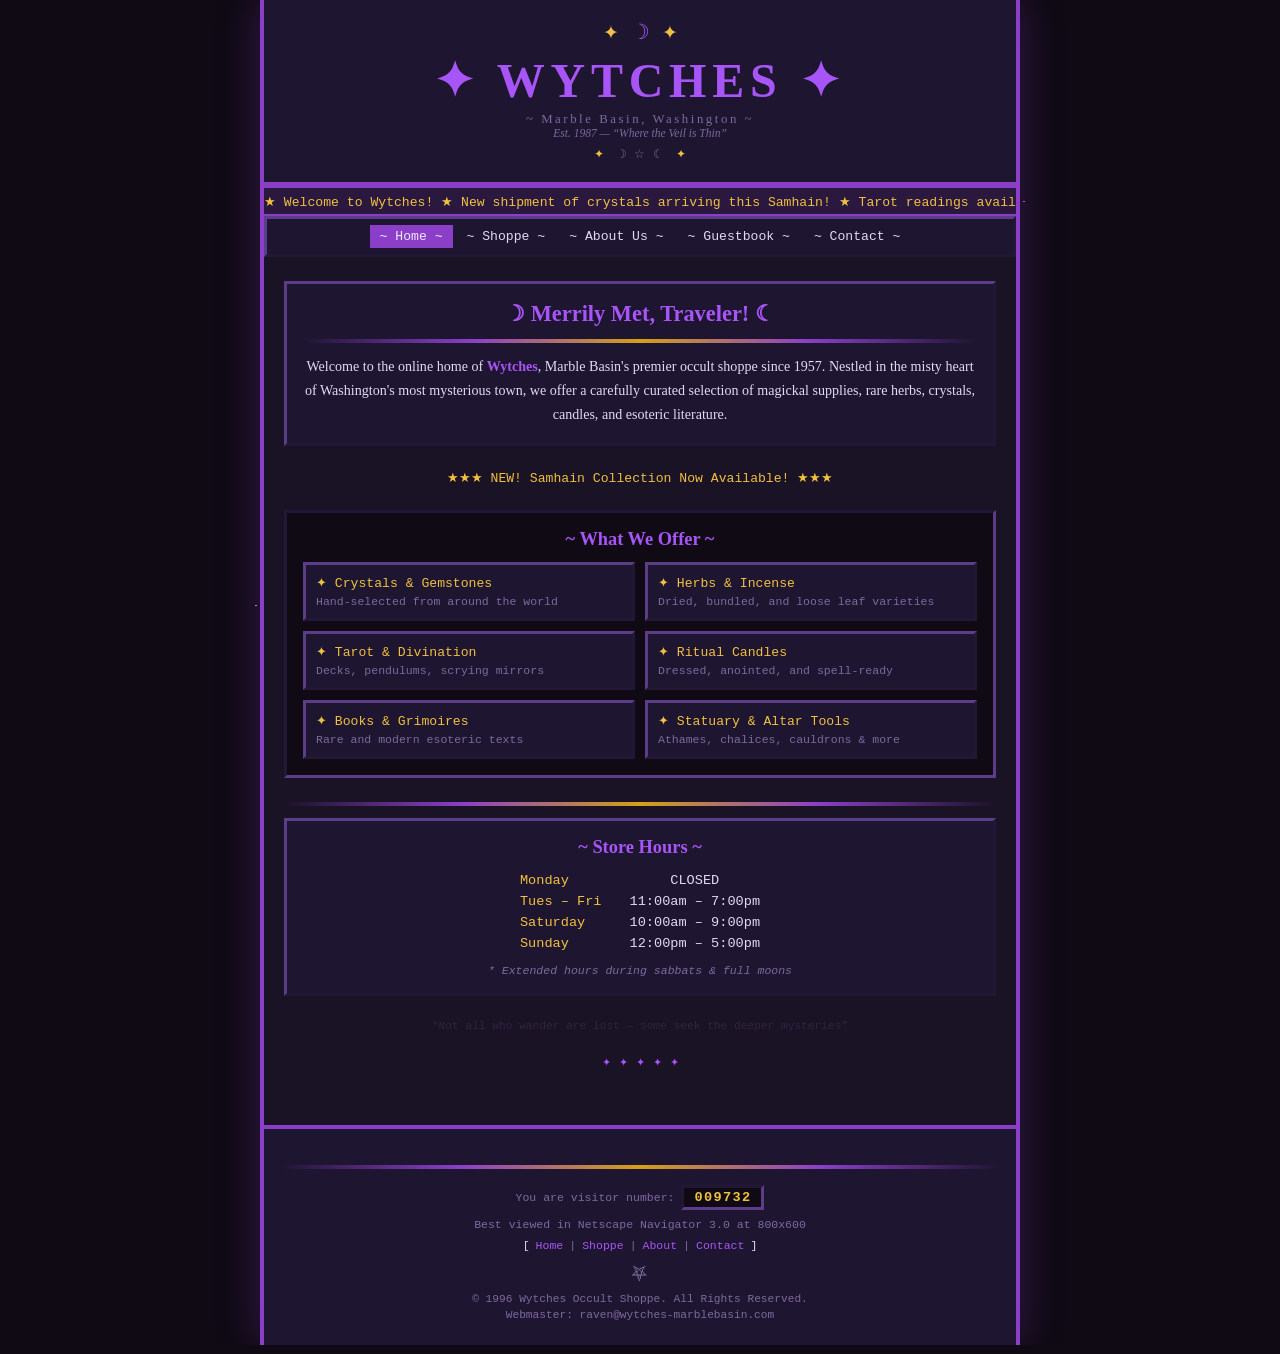
==== index.html @ dd2173a5 "Crated the base index.html, css, and javascript" ====
<!DOCTYPE html>
<html lang="en">
<head>
  <meta charset="UTF-8" />
  <meta name="viewport" content="width=device-width, initial-scale=1.0" />
  <title>WYTCHES — Marble Basin, Washington</title>
  <link rel="preconnect" href__="https://fonts.googleapis.com" />
  <link rel="preconnect" href__="https://fonts.gstatic.com" crossorigin />
  <link href__="https://fonts.googleapis.com/css2?family=IM+Fell+English+SC&family=Courier+Prime&display=swap" rel="stylesheet" />

  <style>

    *, *::before, *::after { box-sizing: border-box; margin: 0; padding: 0; }

    :root {
      --bg:        #0f0a14;
      --bg-card:   #1a1225;
      --bg-sec:    #1e1530;
      --purple:    #8b3fc8;
      --purple-lt: #a855f7;
      --gold:      #d4a017;
      --gold-lt:   #f0c040;
      --text:      #e2d9f3;
      --text-muted:#7c6a9e;
      --border:    #5b3d8a;
      --radius:    0px;
    }

    body {
      background-color: var(--bg);
      color: var(--text);
      font-family: 'IM Fell English SC', serif;
      min-height: 100vh;

      /* starfield background */
      background-image:
        radial-gradient(1px 1px at 10% 20%,  var(--purple-lt) 50%, transparent 50%),
        radial-gradient(1px 1px at 30% 70%,  var(--gold)      50%, transparent 50%),
        radial-gradient(1px 1px at 50% 10%,  var(--purple-lt) 50%, transparent 50%),
        radial-gradient(1px 1px at 70% 50%,  var(--gold)      50%, transparent 50%),
        radial-gradient(1px 1px at 90% 80%,  var(--purple-lt) 50%, transparent 50%),
        radial-gradient(1.5px 1.5px at 20% 45%, #c084fc       50%, transparent 50%),
        radial-gradient(1.5px 1.5px at 60% 30%, #c084fc       50%, transparent 50%),
        radial-gradient(1.5px 1.5px at 80% 15%, var(--purple-lt) 50%, transparent 50%),
        radial-gradient(1px 1px at 45% 85%, var(--gold)       50%, transparent 50%),
        radial-gradient(1px 1px at 15% 60%, var(--purple-lt)  50%, transparent 50%);
    }

    .wrapper {
      max-width: 760px;
      margin: 0 auto;
      background-color: var(--bg-card);
      border-left:  4px solid var(--purple);
      border-right: 4px solid var(--purple);
      min-height: 100vh;
      box-shadow: 0 0 40px rgba(139, 63, 200, 0.3);
    }

    .font-courier { font-family: 'Courier Prime', monospace; }
    .font-fell    { font-family: 'IM Fell English SC', serif; }

    .bevel-raised { border: 3px outset #5b3d8a; }
    .bevel-inset  { border: 3px inset  #5b3d8a; }

    .retro-hr {
      height: 4px;
      background: linear-gradient(
        to right,
        transparent,
        var(--purple),
        var(--gold),
        var(--purple),
        transparent
      );
      border: none;
      margin: 12px 0;
    }

    /* Header */
    header {
      text-align: center;
      padding: 20px 16px;
      background-color: var(--bg-sec);
      border-bottom: 4px solid var(--purple);
    }

    header .icon-row {
      display: flex;
      justify-content: center;
      align-items: center;
      gap: 12px;
      margin-bottom: 8px;
    }

    header .icon-row span { font-size: 1.2rem; }

    header h1 {
      font-family: 'IM Fell English SC', serif;
      font-size: clamp(2rem, 7vw, 3rem);
      color: var(--purple-lt);
      letter-spacing: 0.12em;
      text-decoration: none;
    }

    header h1 a {
      color: inherit;
      text-decoration: none;
    }

    header .sub {
      font-size: 0.8rem;
      color: var(--text-muted);
      letter-spacing: 0.2em;
      margin-top: 4px;
    }

    header .est {
      font-size: 0.72rem;
      color: var(--text-muted);
      font-style: italic;
    }

    header .symbol-row {
      display: flex;
      justify-content: center;
      align-items: center;
      gap: 12px;
      margin-top: 8px;
      font-size: 0.75rem;
      color: var(--text-muted);
      font-family: 'Courier Prime', monospace;
    }

    /* Marquee */
    .marquee-bar {
      background-color: rgba(139, 63, 200, 0.15);
      border-top: 2px solid var(--purple);
      border-bottom: 2px solid var(--purple);
      overflow: hidden;
      padding: 4px 0;
      white-space: nowrap;
    }

    .marquee-inner {
      display: inline-block;
      font-family: 'Courier Prime', monospace;
      font-size: 0.82rem;
      color: var(--gold-lt);
      animation: marquee 18s linear infinite;
    }

    /* Navigation */
    nav {
      background-color: var(--bg-sec);
      border: 3px outset #5b3d8a;
      padding: 6px;
      text-align: center;
    }

    nav .nav-inner {
      display: flex;
      flex-wrap: wrap;
      justify-content: center;
      gap: 4px;
    }

    nav a {
      font-family: 'Courier Prime', monospace;
      font-size: 0.82rem;
      color: var(--text);
      text-decoration: none;
      padding: 4px 10px;
      display: inline-block;
    }

    nav a:hover,
    nav a.active {
      background-color: var(--purple);
      color: #f3e8ff;
    }

    main {
      padding: 24px 20px;
      text-align: center;
    }

    /* Section boxes */
    .box-raised {
      background-color: var(--bg-sec);
      border: 3px outset #5b3d8a;
      padding: 16px;
      margin-bottom: 24px;
    }

    .box-inset {
      background-color: var(--bg);
      border: 3px inset #5b3d8a;
      padding: 16px;
      margin-bottom: 24px;
    }

    h2 {
      font-family: 'IM Fell English SC', serif;
      font-size: 1.4rem;
      color: var(--purple-lt);
      margin-bottom: 8px;
    }

    h3 {
      font-family: 'IM Fell English SC', serif;
      font-size: 1.15rem;
      color: var(--purple-lt);
      margin-bottom: 12px;
    }

    .body-text {
      font-family: 'IM Fell English SC', serif;
      font-size: 0.88rem;
      color: var(--text);
      line-height: 1.7;
    }

    .body-text strong { color: var(--purple-lt); }

    /* Blinking */
    .blink-notice {
      font-family: 'Courier Prime', monospace;
      font-size: 0.82rem;
      color: var(--gold-lt);
      margin-bottom: 24px;
      animation: blink 1s step-end infinite;
    }

    /* Offerings */
    .offer-grid {
      display: grid;
      grid-template-columns: 1fr 1fr;
      gap: 10px;
      text-align: left;
      margin-top: 4px;
    }

    @media (max-width: 480px) {
      .offer-grid { grid-template-columns: 1fr; }
    }

    .offer-card {
      background-color: var(--bg-sec);
      border: 3px outset #5b3d8a;
      padding: 10px;
    }

    .offer-card .title {
      font-family: 'Courier Prime', monospace;
      font-size: 0.82rem;
      color: var(--gold-lt);
      margin-bottom: 4px;
    }

    .offer-card .desc {
      font-family: 'Courier Prime', monospace;
      font-size: 0.72rem;
      color: var(--text-muted);
    }

    /* Store hours */
    .hours-table {
      margin: 0 auto;
      font-family: 'Courier Prime', monospace;
      font-size: 0.85rem;
      border-collapse: collapse;
    }

    .hours-table td {
      padding: 3px 0;
    }

    .hours-table td:first-child {
      color: var(--gold-lt);
      padding-right: 28px;
      text-align: left;
    }

    .hours-table td:last-child {
      color: var(--text);
    }

    .hours-note {
      font-family: 'Courier Prime', monospace;
      font-size: 0.72rem;
      color: var(--text-muted);
      font-style: italic;
      margin-top: 10px;
    }

    /* Hidden quote */
    .hidden-quote {
      font-family: 'Courier Prime', monospace;
      font-size: 0.7rem;
      color: rgba(124, 106, 158, 0.22);
      text-decoration: none;
      cursor: default;
      display: block;
      margin: 24px 0;
      transition: text-shadow 0.3s;
    }

    .hidden-quote:hover {
      cursor: pointer;
      text-shadow: 0 0 8px var(--purple-lt);
      color: rgba(168, 85, 247, 0.6);
    }

    /* Stars */
    .star-row {
      display: flex;
      justify-content: center;
      gap: 8px;
    }

    .star {
      font-size: 0.7rem;
      color: var(--purple-lt);
      animation: starTwinkle 2s ease-in-out infinite;
    }

    /* Footer */
    footer {
      text-align: center;
      padding: 24px 16px;
      background-color: var(--bg-sec);
      border-top: 4px solid var(--purple);
      margin-top: 32px;
    }

    footer .counter-label {
      font-family: 'Courier Prime', monospace;
      font-size: 0.72rem;
      color: var(--text-muted);
      margin-bottom: 8px;
    }

    .counter-display {
      background-color: var(--bg);
      border: 3px inset #5b3d8a;
      padding: 2px 10px;
      color: var(--gold-lt);
      font-family: 'Courier Prime', monospace;
      font-weight: bold;
      font-size: 0.85rem;
      display: inline-block;
      letter-spacing: 0.1em;
    }

    .netscape-note {
      font-family: 'Courier Prime', monospace;
      font-size: 0.72rem;
      color: var(--text-muted);
      margin: 8px 0;
    }

    .footer-links {
      display: flex;
      flex-wrap: wrap;
      justify-content: center;
      align-items: center;
      gap: 6px;
      margin-bottom: 12px;
      font-family: 'Courier Prime', monospace;
      font-size: 0.72rem;
    }

    .footer-links a {
      color: var(--purple-lt);
      text-decoration: none;
    }

    .footer-links a:hover { color: var(--gold-lt); }
    .footer-links .sep    { color: var(--text-muted); }

    .hidden-pentagram {
      font-size: 1.1rem;
      color: var(--text-muted);
      text-decoration: none;
      cursor: default;
      display: block;
      margin-bottom: 8px;
    }

    .hidden-pentagram:hover {
      cursor: pointer;
      text-shadow: 0 0 10px var(--purple-lt);
    }

    .copyright {
      font-family: 'Courier Prime', monospace;
      font-size: 0.7rem;
      color: var(--text-muted);
    }

    /* Animations */
    @keyframes marquee {
      from { transform: translateX(100vw); }
      to   { transform: translateX(-100%); }
    }

    @keyframes blink {
      0%, 49% { opacity: 1; }
      50%, 100% { opacity: 0; }
    }

    @keyframes starTwinkle {
      0%, 100% { opacity: 0.3; }
      50%       { opacity: 1; }
    }

    @keyframes pulseGlow {
      0%, 100% {
        text-shadow:
          0 0 4px var(--purple),
          0 0 8px rgba(139,63,200,0.5);
      }
      50% {
        text-shadow:
          0 0 10px var(--purple-lt),
          0 0 20px var(--purple),
          0 0 30px rgba(139,63,200,0.4);
      }
    }

    .glow { animation: pulseGlow 3s ease-in-out infinite; }
  </style>
</head>

<body>
  <div class="wrapper">

    <header>
      <div class="icon-row">
        <span style="animation: starTwinkle 2s ease-in-out infinite; display:inline-block; color:var(--gold-lt);">✦</span>
        <span style="color:var(--purple-lt); font-size:1.3rem;">☽</span>
        <span style="animation: starTwinkle 2s ease-in-out infinite 0.5s; display:inline-block; color:var(--gold-lt);">✦</span>
      </div>
      <h1 class="glow">
        <a href__="index.html">✦ WYTCHES ✦</a>
      </h1>
      <p class="sub">~ Marble Basin, Washington ~</p>
      <p class="est">Est. 1987 &mdash; &ldquo;Where the Veil is Thin&rdquo;</p>
      <div class="symbol-row">
        <span style="animation: starTwinkle 2s ease-in-out infinite 1s; display:inline-block; color:var(--gold-lt);">✦</span>
        <span>&#9789; &#9734; &#9790;</span>
        <span style="animation: starTwinkle 2s ease-in-out infinite 1.5s; display:inline-block; color:var(--gold-lt);">✦</span>
      </div>
    </header>

    <div class="marquee-bar">
      <span class="marquee-inner">
        ★ Welcome to Wytches! ★ New shipment of crystals arriving this Samhain! ★ Tarot readings available Tues &amp; Thurs ★ Ask about our loyalty program ★ Full Moon Circle this Saturday ★ &nbsp;&nbsp;&nbsp;&nbsp; ★ Welcome to Wytches! ★ New shipment of crystals arriving this Samhain! ★ Tarot readings available Tues &amp; Thurs ★ Ask about our loyalty program ★ Full Moon Circle this Saturday ★
      </span>
    </div>

    <nav>
      <div class="nav-inner">
        <a href__="index.html" class="active">~ Home ~</a>
        <a href__="shoppe.html">~ Shoppe ~</a>
        <a href__="about.html">~ About Us ~</a>
        <a href__="guestbook.html">~ Guestbook ~</a>
        <a href__="contact.html">~ Contact ~</a>
      </div>
    </nav>

    <main>
      <!-- Welcome -->
      <div class="box-raised">
        <h2>&#9789; Merrily Met, Traveler! &#9790;</h2>
        <div class="retro-hr"></div>
        <p class="body-text">
          Welcome to the online home of <strong>Wytches</strong>, Marble Basin's premier occult shoppe since 1957. Nestled in the misty heart of Washington's most mysterious town, we offer a carefully curated selection of magickal supplies, rare herbs, crystals, candles, and esoteric literature.
        </p>
      </div>

      <!-- Blink notice -->
      <p class="blink-notice">★★★ NEW! Samhain Collection Now Available! ★★★</p>

      <!-- What we offer -->
      <div class="box-inset">
        <h3>~ What We Offer ~</h3>
        <div class="offer-grid">
          <div class="offer-card">
            <p class="title">✦ Crystals &amp; Gemstones</p>
            <p class="desc">Hand-selected from around the world</p>
          </div>
          <div class="offer-card">
            <p class="title">✦ Herbs &amp; Incense</p>
            <p class="desc">Dried, bundled, and loose leaf varieties</p>
          </div>
          <div class="offer-card">
            <p class="title">✦ Tarot &amp; Divination</p>
            <p class="desc">Decks, pendulums, scrying mirrors</p>
          </div>
          <div class="offer-card">
            <p class="title">✦ Ritual Candles</p>
            <p class="desc">Dressed, anointed, and spell-ready</p>
          </div>
          <div class="offer-card">
            <p class="title">✦ Books &amp; Grimoires</p>
            <p class="desc">Rare and modern esoteric texts</p>
          </div>
          <div class="offer-card">
            <p class="title">✦ Statuary &amp; Altar Tools</p>
            <p class="desc">Athames, chalices, cauldrons &amp; more</p>
          </div>
        </div>
      </div>

      <div class="retro-hr"></div>

      <!-- Store hours -->
      <div class="box-raised">
        <h3>~ Store Hours ~</h3>
        <table class="hours-table">
          <tr>
            <td>Monday</td>
            <td>CLOSED</td>
          </tr>
          <tr>
            <td>Tues &ndash; Fri</td>
            <td>11:00am &ndash; 7:00pm</td>
          </tr>
          <tr>
            <td>Saturday</td>
            <td>10:00am &ndash; 9:00pm</td>
          </tr>
          <tr>
            <td>Sunday</td>
            <td>12:00pm &ndash; 5:00pm</td>
          </tr>
        </table>
        <p class="hours-note">* Extended hours during sabbats &amp; full moons</p>
      </div>

      <!-- Hidden link -->
      <a href__="inner-circle.html" class="hidden-quote">
        &ldquo;Not all who wander are lost &mdash; some seek the deeper mysteries&rdquo;
      </a>

      <!-- Twinkling stars -->
      <div class="star-row">
        <span class="star" style="animation-delay:0s">✦</span>
        <span class="star" style="animation-delay:0.3s">✦</span>
        <span class="star" style="animation-delay:0.6s">✦</span>
        <span class="star" style="animation-delay:0.9s">✦</span>
        <span class="star" style="animation-delay:1.2s">✦</span>
      </div>
    </main>

    <footer>
      <div class="retro-hr" style="margin-bottom:16px;"></div>

      <p class="counter-label">
        You are visitor number:
        <span class="counter-display" id="counter">009731</span>
      </p>

      <p class="netscape-note">Best viewed in Netscape Navigator 3.0 at 800x600</p>

      <div class="footer-links">
        <span>[ </span>
        <a href__="index.html">Home</a>
        <span class="sep">|</span>
        <a href__="shoppe.html">Shoppe</a>
        <span class="sep">|</span>
        <a href__="about.html">About</a>
        <span class="sep">|</span>
        <a href__="contact.html">Contact</a>
        <span> ]</span>
      </div>

      <a href__="inner-circle.html" class="hidden-pentagram" title="">⛧</a>

      <p class="copyright">&copy; 1996 Wytches Occult Shoppe. All Rights Reserved.</p>
      <p class="copyright" style="margin-top:4px;">Webmaster: raven@wytches-marblebasin.com</p>
    </footer>

  </div>

  <!-- ══ JS ══════════════════════════════════════════════════ -->
  <script>
    // Visitor counter — reads from localStorage so it persists across visits
    (function () {
      const key = 'wytches_visits';
      const base = 9731;
      let count = parseInt(localStorage.getItem(key) || base, 10);
      count += 1;
      localStorage.setItem(key, count);
      document.getElementById('counter').textContent =
        String(count).padStart(6, '0');
    })();
  </script>

</body>
</html>
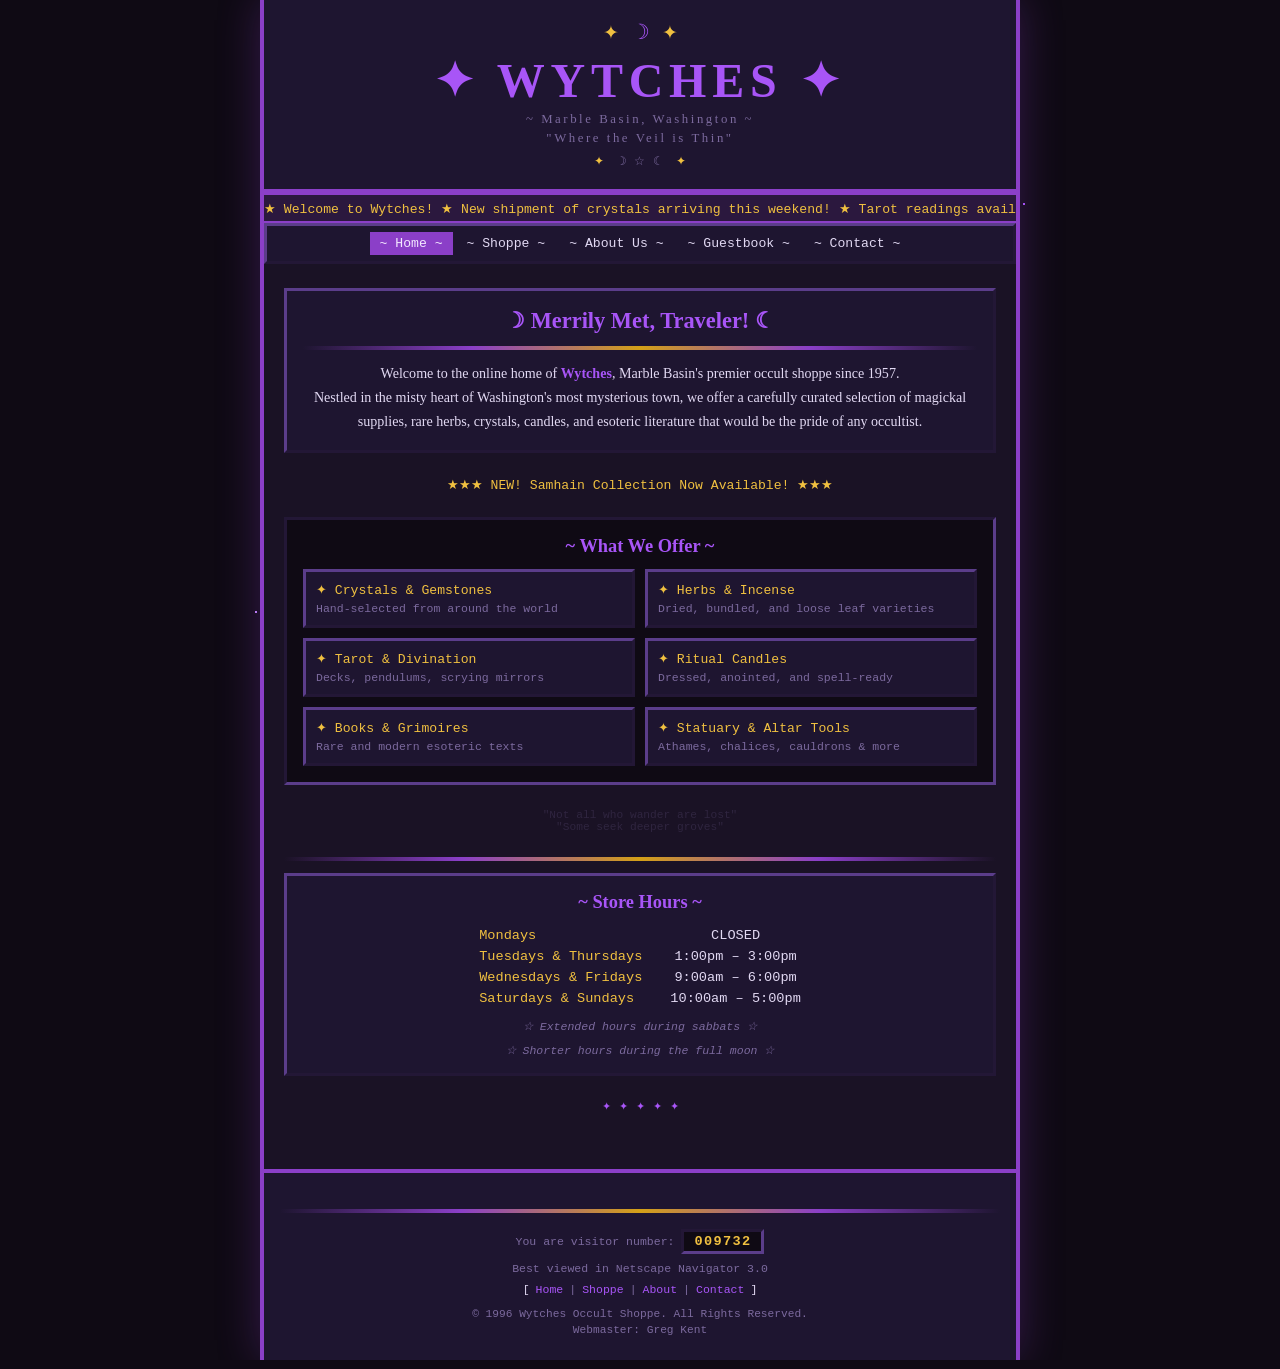
==== commit 07aa1733: "Commit before my battery dies" ====
--- a/index.html
+++ b/index.html
@@ -7,429 +7,7 @@
   <link rel="preconnect" href__="https://fonts.googleapis.com" />
   <link rel="preconnect" href__="https://fonts.gstatic.com" crossorigin />
   <link href__="https://fonts.googleapis.com/css2?family=IM+Fell+English+SC&family=Courier+Prime&display=swap" rel="stylesheet" />
-
-  <style>
-
-    *, *::before, *::after { box-sizing: border-box; margin: 0; padding: 0; }
-
-    :root {
-      --bg:        #0f0a14;
-      --bg-card:   #1a1225;
-      --bg-sec:    #1e1530;
-      --purple:    #8b3fc8;
-      --purple-lt: #a855f7;
-      --gold:      #d4a017;
-      --gold-lt:   #f0c040;
-      --text:      #e2d9f3;
-      --text-muted:#7c6a9e;
-      --border:    #5b3d8a;
-      --radius:    0px;
-    }
-
-    body {
-      background-color: var(--bg);
-      color: var(--text);
-      font-family: 'IM Fell English SC', serif;
-      min-height: 100vh;
-
-      /* starfield background */
-      background-image:
-        radial-gradient(1px 1px at 10% 20%,  var(--purple-lt) 50%, transparent 50%),
-        radial-gradient(1px 1px at 30% 70%,  var(--gold)      50%, transparent 50%),
-        radial-gradient(1px 1px at 50% 10%,  var(--purple-lt) 50%, transparent 50%),
-        radial-gradient(1px 1px at 70% 50%,  var(--gold)      50%, transparent 50%),
-        radial-gradient(1px 1px at 90% 80%,  var(--purple-lt) 50%, transparent 50%),
-        radial-gradient(1.5px 1.5px at 20% 45%, #c084fc       50%, transparent 50%),
-        radial-gradient(1.5px 1.5px at 60% 30%, #c084fc       50%, transparent 50%),
-        radial-gradient(1.5px 1.5px at 80% 15%, var(--purple-lt) 50%, transparent 50%),
-        radial-gradient(1px 1px at 45% 85%, var(--gold)       50%, transparent 50%),
-        radial-gradient(1px 1px at 15% 60%, var(--purple-lt)  50%, transparent 50%);
-    }
-
-    .wrapper {
-      max-width: 760px;
-      margin: 0 auto;
-      background-color: var(--bg-card);
-      border-left:  4px solid var(--purple);
-      border-right: 4px solid var(--purple);
-      min-height: 100vh;
-      box-shadow: 0 0 40px rgba(139, 63, 200, 0.3);
-    }
-
-    .font-courier { font-family: 'Courier Prime', monospace; }
-    .font-fell    { font-family: 'IM Fell English SC', serif; }
-
-    .bevel-raised { border: 3px outset #5b3d8a; }
-    .bevel-inset  { border: 3px inset  #5b3d8a; }
-
-    .retro-hr {
-      height: 4px;
-      background: linear-gradient(
-        to right,
-        transparent,
-        var(--purple),
-        var(--gold),
-        var(--purple),
-        transparent
-      );
-      border: none;
-      margin: 12px 0;
-    }
-
-    /* Header */
-    header {
-      text-align: center;
-      padding: 20px 16px;
-      background-color: var(--bg-sec);
-      border-bottom: 4px solid var(--purple);
-    }
-
-    header .icon-row {
-      display: flex;
-      justify-content: center;
-      align-items: center;
-      gap: 12px;
-      margin-bottom: 8px;
-    }
-
-    header .icon-row span { font-size: 1.2rem; }
-
-    header h1 {
-      font-family: 'IM Fell English SC', serif;
-      font-size: clamp(2rem, 7vw, 3rem);
-      color: var(--purple-lt);
-      letter-spacing: 0.12em;
-      text-decoration: none;
-    }
-
-    header h1 a {
-      color: inherit;
-      text-decoration: none;
-    }
-
-    header .sub {
-      font-size: 0.8rem;
-      color: var(--text-muted);
-      letter-spacing: 0.2em;
-      margin-top: 4px;
-    }
-
-    header .est {
-      font-size: 0.72rem;
-      color: var(--text-muted);
-      font-style: italic;
-    }
-
-    header .symbol-row {
-      display: flex;
-      justify-content: center;
-      align-items: center;
-      gap: 12px;
-      margin-top: 8px;
-      font-size: 0.75rem;
-      color: var(--text-muted);
-      font-family: 'Courier Prime', monospace;
-    }
-
-    /* Marquee */
-    .marquee-bar {
-      background-color: rgba(139, 63, 200, 0.15);
-      border-top: 2px solid var(--purple);
-      border-bottom: 2px solid var(--purple);
-      overflow: hidden;
-      padding: 4px 0;
-      white-space: nowrap;
-    }
-
-    .marquee-inner {
-      display: inline-block;
-      font-family: 'Courier Prime', monospace;
-      font-size: 0.82rem;
-      color: var(--gold-lt);
-      animation: marquee 18s linear infinite;
-    }
-
-    /* Navigation */
-    nav {
-      background-color: var(--bg-sec);
-      border: 3px outset #5b3d8a;
-      padding: 6px;
-      text-align: center;
-    }
-
-    nav .nav-inner {
-      display: flex;
-      flex-wrap: wrap;
-      justify-content: center;
-      gap: 4px;
-    }
-
-    nav a {
-      font-family: 'Courier Prime', monospace;
-      font-size: 0.82rem;
-      color: var(--text);
-      text-decoration: none;
-      padding: 4px 10px;
-      display: inline-block;
-    }
-
-    nav a:hover,
-    nav a.active {
-      background-color: var(--purple);
-      color: #f3e8ff;
-    }
-
-    main {
-      padding: 24px 20px;
-      text-align: center;
-    }
-
-    /* Section boxes */
-    .box-raised {
-      background-color: var(--bg-sec);
-      border: 3px outset #5b3d8a;
-      padding: 16px;
-      margin-bottom: 24px;
-    }
-
-    .box-inset {
-      background-color: var(--bg);
-      border: 3px inset #5b3d8a;
-      padding: 16px;
-      margin-bottom: 24px;
-    }
-
-    h2 {
-      font-family: 'IM Fell English SC', serif;
-      font-size: 1.4rem;
-      color: var(--purple-lt);
-      margin-bottom: 8px;
-    }
-
-    h3 {
-      font-family: 'IM Fell English SC', serif;
-      font-size: 1.15rem;
-      color: var(--purple-lt);
-      margin-bottom: 12px;
-    }
-
-    .body-text {
-      font-family: 'IM Fell English SC', serif;
-      font-size: 0.88rem;
-      color: var(--text);
-      line-height: 1.7;
-    }
-
-    .body-text strong { color: var(--purple-lt); }
-
-    /* Blinking */
-    .blink-notice {
-      font-family: 'Courier Prime', monospace;
-      font-size: 0.82rem;
-      color: var(--gold-lt);
-      margin-bottom: 24px;
-      animation: blink 1s step-end infinite;
-    }
-
-    /* Offerings */
-    .offer-grid {
-      display: grid;
-      grid-template-columns: 1fr 1fr;
-      gap: 10px;
-      text-align: left;
-      margin-top: 4px;
-    }
-
-    @media (max-width: 480px) {
-      .offer-grid { grid-template-columns: 1fr; }
-    }
-
-    .offer-card {
-      background-color: var(--bg-sec);
-      border: 3px outset #5b3d8a;
-      padding: 10px;
-    }
-
-    .offer-card .title {
-      font-family: 'Courier Prime', monospace;
-      font-size: 0.82rem;
-      color: var(--gold-lt);
-      margin-bottom: 4px;
-    }
-
-    .offer-card .desc {
-      font-family: 'Courier Prime', monospace;
-      font-size: 0.72rem;
-      color: var(--text-muted);
-    }
-
-    /* Store hours */
-    .hours-table {
-      margin: 0 auto;
-      font-family: 'Courier Prime', monospace;
-      font-size: 0.85rem;
-      border-collapse: collapse;
-    }
-
-    .hours-table td {
-      padding: 3px 0;
-    }
-
-    .hours-table td:first-child {
-      color: var(--gold-lt);
-      padding-right: 28px;
-      text-align: left;
-    }
-
-    .hours-table td:last-child {
-      color: var(--text);
-    }
-
-    .hours-note {
-      font-family: 'Courier Prime', monospace;
-      font-size: 0.72rem;
-      color: var(--text-muted);
-      font-style: italic;
-      margin-top: 10px;
-    }
-
-    /* Hidden quote */
-    .hidden-quote {
-      font-family: 'Courier Prime', monospace;
-      font-size: 0.7rem;
-      color: rgba(124, 106, 158, 0.22);
-      text-decoration: none;
-      cursor: default;
-      display: block;
-      margin: 24px 0;
-      transition: text-shadow 0.3s;
-    }
-
-    .hidden-quote:hover {
-      cursor: pointer;
-      text-shadow: 0 0 8px var(--purple-lt);
-      color: rgba(168, 85, 247, 0.6);
-    }
-
-    /* Stars */
-    .star-row {
-      display: flex;
-      justify-content: center;
-      gap: 8px;
-    }
-
-    .star {
-      font-size: 0.7rem;
-      color: var(--purple-lt);
-      animation: starTwinkle 2s ease-in-out infinite;
-    }
-
-    /* Footer */
-    footer {
-      text-align: center;
-      padding: 24px 16px;
-      background-color: var(--bg-sec);
-      border-top: 4px solid var(--purple);
-      margin-top: 32px;
-    }
-
-    footer .counter-label {
-      font-family: 'Courier Prime', monospace;
-      font-size: 0.72rem;
-      color: var(--text-muted);
-      margin-bottom: 8px;
-    }
-
-    .counter-display {
-      background-color: var(--bg);
-      border: 3px inset #5b3d8a;
-      padding: 2px 10px;
-      color: var(--gold-lt);
-      font-family: 'Courier Prime', monospace;
-      font-weight: bold;
-      font-size: 0.85rem;
-      display: inline-block;
-      letter-spacing: 0.1em;
-    }
-
-    .netscape-note {
-      font-family: 'Courier Prime', monospace;
-      font-size: 0.72rem;
-      color: var(--text-muted);
-      margin: 8px 0;
-    }
-
-    .footer-links {
-      display: flex;
-      flex-wrap: wrap;
-      justify-content: center;
-      align-items: center;
-      gap: 6px;
-      margin-bottom: 12px;
-      font-family: 'Courier Prime', monospace;
-      font-size: 0.72rem;
-    }
-
-    .footer-links a {
-      color: var(--purple-lt);
-      text-decoration: none;
-    }
-
-    .footer-links a:hover { color: var(--gold-lt); }
-    .footer-links .sep    { color: var(--text-muted); }
-
-    .hidden-pentagram {
-      font-size: 1.1rem;
-      color: var(--text-muted);
-      text-decoration: none;
-      cursor: default;
-      display: block;
-      margin-bottom: 8px;
-    }
-
-    .hidden-pentagram:hover {
-      cursor: pointer;
-      text-shadow: 0 0 10px var(--purple-lt);
-    }
-
-    .copyright {
-      font-family: 'Courier Prime', monospace;
-      font-size: 0.7rem;
-      color: var(--text-muted);
-    }
-
-    /* Animations */
-    @keyframes marquee {
-      from { transform: translateX(100vw); }
-      to   { transform: translateX(-100%); }
-    }
-
-    @keyframes blink {
-      0%, 49% { opacity: 1; }
-      50%, 100% { opacity: 0; }
-    }
-
-    @keyframes starTwinkle {
-      0%, 100% { opacity: 0.3; }
-      50%       { opacity: 1; }
-    }
-
-    @keyframes pulseGlow {
-      0%, 100% {
-        text-shadow:
-          0 0 4px var(--purple),
-          0 0 8px rgba(139,63,200,0.5);
-      }
-      50% {
-        text-shadow:
-          0 0 10px var(--purple-lt),
-          0 0 20px var(--purple),
-          0 0 30px rgba(139,63,200,0.4);
-      }
-    }
-
-    .glow { animation: pulseGlow 3s ease-in-out infinite; }
-  </style>
+  <link rel="stylesheet" href="src/CSS/styles.css">
 </head>
 
 <body>
@@ -445,7 +23,7 @@
         <a href__="index.html">✦ WYTCHES ✦</a>
       </h1>
       <p class="sub">~ Marble Basin, Washington ~</p>
-      <p class="est">Est. 1987 &mdash; &ldquo;Where the Veil is Thin&rdquo;</p>
+      <p class="sub">"Where the Veil is Thin"</p>
       <div class="symbol-row">
         <span style="animation: starTwinkle 2s ease-in-out infinite 1s; display:inline-block; color:var(--gold-lt);">✦</span>
         <span>&#9789; &#9734; &#9790;</span>
@@ -455,7 +33,10 @@
 
     <div class="marquee-bar">
       <span class="marquee-inner">
-        ★ Welcome to Wytches! ★ New shipment of crystals arriving this Samhain! ★ Tarot readings available Tues &amp; Thurs ★ Ask about our loyalty program ★ Full Moon Circle this Saturday ★ &nbsp;&nbsp;&nbsp;&nbsp; ★ Welcome to Wytches! ★ New shipment of crystals arriving this Samhain! ★ Tarot readings available Tues &amp; Thurs ★ Ask about our loyalty program ★ Full Moon Circle this Saturday ★
+        ★ Welcome to Wytches! ★ New shipment of crystals arriving this weekend! ★ Tarot readings available Tues & Thurs at the <a href="https://www.RocCafeAndCoffee.com">Roc Cafe</a>
+        </span>
+        <span class="marquee-inner">
+          ★ Welcome to Wytches! ★ New shipment of crystals arriving this weekend! ★ Tarot readings available Tues & Thurs at the <a href="https://www.RocCafeAndCoffee.com">Roc Cafe</a>
       </span>
     </div>
 
@@ -475,7 +56,10 @@
         <h2>&#9789; Merrily Met, Traveler! &#9790;</h2>
         <div class="retro-hr"></div>
         <p class="body-text">
-          Welcome to the online home of <strong>Wytches</strong>, Marble Basin's premier occult shoppe since 1957. Nestled in the misty heart of Washington's most mysterious town, we offer a carefully curated selection of magickal supplies, rare herbs, crystals, candles, and esoteric literature.
+          Welcome to the online home of <strong>Wytches</strong>, Marble Basin's premier occult shoppe since 1957.
+        </p>
+        <p class="body-text">
+          Nestled in the misty heart of Washington's most mysterious town, we offer a carefully curated selection of magickal supplies, rare herbs, crystals, candles, and esoteric literature that would be the pride of any occultist.
         </p>
       </div>
 
@@ -513,6 +97,11 @@
         </div>
       </div>
 
+      <!-- Hidden link -->
+      <a href__="inner-circle.html" class="hidden-quote">
+        "Not all who wander are lost"<br>"Some seek deeper groves"
+      </a>
+
       <div class="retro-hr"></div>
 
       <!-- Store hours -->
@@ -520,29 +109,25 @@
         <h3>~ Store Hours ~</h3>
         <table class="hours-table">
           <tr>
-            <td>Monday</td>
+            <td>Mondays</td>
             <td>CLOSED</td>
           </tr>
           <tr>
-            <td>Tues &ndash; Fri</td>
-            <td>11:00am &ndash; 7:00pm</td>
+            <td>Tuesdays & Thursdays</td>
+            <td>1:00pm &ndash; 3:00pm</td>
           </tr>
           <tr>
-            <td>Saturday</td>
-            <td>10:00am &ndash; 9:00pm</td>
+            <td>Wednesdays & Fridays</td>
+            <td>9:00am &ndash; 6:00pm</td>
           </tr>
           <tr>
-            <td>Sunday</td>
-            <td>12:00pm &ndash; 5:00pm</td>
+            <td>Saturdays & Sundays</td>
+            <td>10:00am &ndash; 5:00pm</td>
           </tr>
         </table>
-        <p class="hours-note">* Extended hours during sabbats &amp; full moons</p>
+        <p class="hours-note">&#9734; Extended hours during sabbats &#9734;</p>
+        <p class="hours-note">&#9734; Shorter hours during the full moon &#9734;</p>
       </div>
-
-      <!-- Hidden link -->
-      <a href__="inner-circle.html" class="hidden-quote">
-        &ldquo;Not all who wander are lost &mdash; some seek the deeper mysteries&rdquo;
-      </a>
 
       <!-- Twinkling stars -->
       <div class="star-row">
@@ -562,7 +147,7 @@
         <span class="counter-display" id="counter">009731</span>
       </p>
 
-      <p class="netscape-note">Best viewed in Netscape Navigator 3.0 at 800x600</p>
+      <p class="netscape-note">Best viewed in Netscape Navigator 3.0</p>
 
       <div class="footer-links">
         <span>[ </span>
@@ -576,15 +161,12 @@
         <span> ]</span>
       </div>
 
-      <a href__="inner-circle.html" class="hidden-pentagram" title="">⛧</a>
-
       <p class="copyright">&copy; 1996 Wytches Occult Shoppe. All Rights Reserved.</p>
-      <p class="copyright" style="margin-top:4px;">Webmaster: raven@wytches-marblebasin.com</p>
+      <p class="copyright" style="margin-top:4px;">Webmaster: Greg Kent</p>
     </footer>
 
   </div>
 
-  <!-- ══ JS ══════════════════════════════════════════════════ -->
   <script>
     // Visitor counter — reads from localStorage so it persists across visits
     (function () {
--- a/src/CSS/styles.css
+++ b/src/CSS/styles.css
@@ -0,0 +1,475 @@
+*,
+*::before,
+*::after {
+  box-sizing: border-box;
+  margin: 0;
+  padding: 0;
+}
+
+:root {
+  --bg: #0f0a14;
+  --bg-card: #1a1225;
+  --bg-sec: #1e1530;
+  --purple: #8b3fc8;
+  --purple-lt: #a855f7;
+  --gold: #d4a017;
+  --gold-lt: #f0c040;
+  --text: #e2d9f3;
+  --text-muted: #7c6a9e;
+  --border: #5b3d8a;
+  --radius: 0px;
+}
+
+body {
+  background-color: var(--bg);
+  color: var(--text);
+  font-family: "IM Fell English SC", serif;
+  min-height: 100vh;
+
+  /* starfield background */
+  background-image:
+    radial-gradient(1px 1px at 10% 20%, var(--purple-lt) 50%, transparent 50%),
+    radial-gradient(1px 1px at 30% 70%, var(--gold) 50%, transparent 50%),
+    radial-gradient(1px 1px at 50% 10%, var(--purple-lt) 50%, transparent 50%),
+    radial-gradient(1px 1px at 70% 50%, var(--gold) 50%, transparent 50%),
+    radial-gradient(1px 1px at 90% 80%, var(--purple-lt) 50%, transparent 50%),
+    radial-gradient(1.5px 1.5px at 20% 45%, #c084fc 50%, transparent 50%),
+    radial-gradient(1.5px 1.5px at 60% 30%, #c084fc 50%, transparent 50%),
+    radial-gradient(
+      1.5px 1.5px at 80% 15%,
+      var(--purple-lt) 50%,
+      transparent 50%
+    ),
+    radial-gradient(1px 1px at 45% 85%, var(--gold) 50%, transparent 50%),
+    radial-gradient(1px 1px at 15% 60%, var(--purple-lt) 50%, transparent 50%);
+}
+
+.wrapper {
+  max-width: 760px;
+  margin: 0 auto;
+  background-color: var(--bg-card);
+  border-left: 4px solid var(--purple);
+  border-right: 4px solid var(--purple);
+  min-height: 100vh;
+  box-shadow: 0 0 40px rgba(139, 63, 200, 0.3);
+}
+
+.font-courier {
+  font-family: "Courier Prime", monospace;
+}
+.font-fell {
+  font-family: "IM Fell English SC", serif;
+}
+
+.bevel-raised {
+  border: 3px outset #5b3d8a;
+}
+.bevel-inset {
+  border: 3px inset #5b3d8a;
+}
+
+.retro-hr {
+  height: 4px;
+  background: linear-gradient(
+    to right,
+    transparent,
+    var(--purple),
+    var(--gold),
+    var(--purple),
+    transparent
+  );
+  border: none;
+  margin: 12px 0;
+}
+
+/* Header */
+header {
+  text-align: center;
+  padding: 20px 16px;
+  background-color: var(--bg-sec);
+  border-bottom: 4px solid var(--purple);
+}
+
+header .icon-row {
+  display: flex;
+  justify-content: center;
+  align-items: center;
+  gap: 12px;
+  margin-bottom: 8px;
+}
+
+header .icon-row span {
+  font-size: 1.2rem;
+}
+
+header h1 {
+  font-family: "IM Fell English SC", serif;
+  font-size: clamp(2rem, 7vw, 3rem);
+  color: var(--purple-lt);
+  letter-spacing: 0.12em;
+  text-decoration: none;
+}
+
+header h1 a {
+  color: inherit;
+  text-decoration: none;
+}
+
+header .sub {
+  font-size: 0.8rem;
+  color: var(--text-muted);
+  letter-spacing: 0.2em;
+  margin-top: 4px;
+}
+
+header .est {
+  font-size: 0.72rem;
+  color: var(--text-muted);
+  font-style: italic;
+}
+
+header .symbol-row {
+  display: flex;
+  justify-content: center;
+  align-items: center;
+  gap: 12px;
+  margin-top: 8px;
+  font-size: 0.75rem;
+  color: var(--text-muted);
+  font-family: "Courier Prime", monospace;
+}
+
+/* Marquee */
+.marquee-bar {
+  background-color: rgba(139, 63, 200, 0.15);
+  border-top: 2px solid var(--purple);
+  border-bottom: 2px solid var(--purple);
+  overflow: hidden;
+  padding: 4px 0;
+  white-space: nowrap;
+}
+
+.marquee-inner {
+  display: inline-block;
+  font-family: "Courier Prime", monospace;
+  font-size: 0.82rem;
+  color: var(--gold-lt);
+  animation: marquee 20s linear infinite;
+}
+
+.marquee-bar:hover span{
+  animation-play-state: paused;
+}
+
+.marquee-bar a{
+  text-decoration: none;
+  color: var(--gold-lt);
+}
+
+@keyframes marquee {
+  from {
+    transform: translateX(0%);
+  }
+  to {
+    transform: translateX(-100%);
+  }
+}
+
+/* Navigation */
+nav {
+  background-color: var(--bg-sec);
+  border: 3px outset #5b3d8a;
+  padding: 6px;
+  text-align: center;
+}
+
+nav .nav-inner {
+  display: flex;
+  flex-wrap: wrap;
+  justify-content: center;
+  gap: 4px;
+}
+
+nav a {
+  font-family: "Courier Prime", monospace;
+  font-size: 0.82rem;
+  color: var(--text);
+  text-decoration: none;
+  padding: 4px 10px;
+  display: inline-block;
+}
+
+nav a:hover,
+nav a.active {
+  background-color: var(--purple);
+  color: #f3e8ff;
+}
+
+main {
+  padding: 24px 20px;
+  text-align: center;
+}
+
+/* Section boxes */
+.box-raised {
+  background-color: var(--bg-sec);
+  border: 3px outset #5b3d8a;
+  padding: 16px;
+  margin-bottom: 24px;
+}
+
+.box-inset {
+  background-color: var(--bg);
+  border: 3px inset #5b3d8a;
+  padding: 16px;
+  margin-bottom: 24px;
+}
+
+h2 {
+  font-family: "IM Fell English SC", serif;
+  font-size: 1.4rem;
+  color: var(--purple-lt);
+  margin-bottom: 8px;
+}
+
+h3 {
+  font-family: "IM Fell English SC", serif;
+  font-size: 1.15rem;
+  color: var(--purple-lt);
+  margin-bottom: 12px;
+}
+
+.body-text {
+  font-family: "IM Fell English SC", serif;
+  font-size: 0.88rem;
+  color: var(--text);
+  line-height: 1.7;
+}
+
+.body-text strong {
+  color: var(--purple-lt);
+}
+
+/* Blinking */
+.blink-notice {
+  font-family: "Courier Prime", monospace;
+  font-size: 0.82rem;
+  color: var(--gold-lt);
+  margin-bottom: 24px;
+  animation: blink 1s step-end infinite;
+}
+
+/* Offerings */
+.offer-grid {
+  display: grid;
+  grid-template-columns: 1fr 1fr;
+  gap: 10px;
+  text-align: left;
+  margin-top: 4px;
+}
+
+@media (max-width: 480px) {
+  .offer-grid {
+    grid-template-columns: 1fr;
+  }
+}
+
+.offer-card {
+  background-color: var(--bg-sec);
+  border: 3px outset #5b3d8a;
+  padding: 10px;
+}
+
+.offer-card .title {
+  font-family: "Courier Prime", monospace;
+  font-size: 0.82rem;
+  color: var(--gold-lt);
+  margin-bottom: 4px;
+}
+
+.offer-card .desc {
+  font-family: "Courier Prime", monospace;
+  font-size: 0.72rem;
+  color: var(--text-muted);
+}
+
+/* Store hours */
+.hours-table {
+  margin: 0 auto;
+  font-family: "Courier Prime", monospace;
+  font-size: 0.85rem;
+  border-collapse: collapse;
+}
+
+.hours-table td {
+  padding: 3px 0;
+}
+
+.hours-table td:first-child {
+  color: var(--gold-lt);
+  padding-right: 28px;
+  text-align: left;
+}
+
+.hours-table td:last-child {
+  color: var(--text);
+}
+
+.hours-note {
+  font-family: "Courier Prime", monospace;
+  font-size: 0.72rem;
+  color: var(--text-muted);
+  font-style: italic;
+  margin-top: 10px;
+}
+
+/* Hidden quote */
+.hidden-quote {
+  font-family: "Courier Prime", monospace;
+  font-size: 0.7rem;
+  color: rgba(124, 106, 158, 0.22);
+  text-decoration: none;
+  cursor: default;
+  display: block;
+  margin: 24px 0;
+  transition: text-shadow 0.3s;
+}
+
+.hidden-quote:hover {
+  cursor: pointer;
+  text-shadow: 0 0 8px var(--purple-lt);
+  color: rgba(168, 85, 247, 0.6);
+}
+
+/* Stars */
+.star-row {
+  display: flex;
+  justify-content: center;
+  gap: 8px;
+}
+
+.star {
+  font-size: 0.7rem;
+  color: var(--purple-lt);
+  animation: starTwinkle 2s ease-in-out infinite;
+}
+
+/* Footer */
+footer {
+  text-align: center;
+  padding: 24px 16px;
+  background-color: var(--bg-sec);
+  border-top: 4px solid var(--purple);
+  margin-top: 32px;
+}
+
+footer .counter-label {
+  font-family: "Courier Prime", monospace;
+  font-size: 0.72rem;
+  color: var(--text-muted);
+  margin-bottom: 8px;
+}
+
+.counter-display {
+  background-color: var(--bg);
+  border: 3px inset #5b3d8a;
+  padding: 2px 10px;
+  color: var(--gold-lt);
+  font-family: "Courier Prime", monospace;
+  font-weight: bold;
+  font-size: 0.85rem;
+  display: inline-block;
+  letter-spacing: 0.1em;
+}
+
+.netscape-note {
+  font-family: "Courier Prime", monospace;
+  font-size: 0.72rem;
+  color: var(--text-muted);
+  margin: 8px 0;
+}
+
+.footer-links {
+  display: flex;
+  flex-wrap: wrap;
+  justify-content: center;
+  align-items: center;
+  gap: 6px;
+  margin-bottom: 12px;
+  font-family: "Courier Prime", monospace;
+  font-size: 0.72rem;
+}
+
+.footer-links a {
+  color: var(--purple-lt);
+  text-decoration: none;
+}
+
+.footer-links a:hover {
+  color: var(--gold-lt);
+}
+.footer-links .sep {
+  color: var(--text-muted);
+}
+
+.hidden-pentagram {
+  font-size: 1.1rem;
+  color: var(--text-muted);
+  text-decoration: none;
+  cursor: default;
+  display: block;
+  margin-bottom: 8px;
+}
+
+.hidden-pentagram:hover {
+  cursor: pointer;
+  text-shadow: 0 0 10px var(--purple-lt);
+}
+
+.copyright {
+  font-family: "Courier Prime", monospace;
+  font-size: 0.7rem;
+  color: var(--text-muted);
+}
+
+/* Animations */
+
+@keyframes blink {
+  0%,
+  49% {
+    opacity: 1;
+  }
+  50%,
+  100% {
+    opacity: 0;
+  }
+}
+
+@keyframes starTwinkle {
+  0%,
+  100% {
+    opacity: 0.3;
+  }
+  50% {
+    opacity: 1;
+  }
+}
+
+@keyframes pulseGlow {
+  0%,
+  100% {
+    text-shadow:
+      0 0 4px var(--purple),
+      0 0 8px rgba(139, 63, 200, 0.5);
+  }
+  50% {
+    text-shadow:
+      0 0 10px var(--purple-lt),
+      0 0 20px var(--purple),
+      0 0 30px rgba(139, 63, 200, 0.4);
+  }
+}
+
+.glow {
+  animation: pulseGlow 3s ease-in-out infinite;
+}
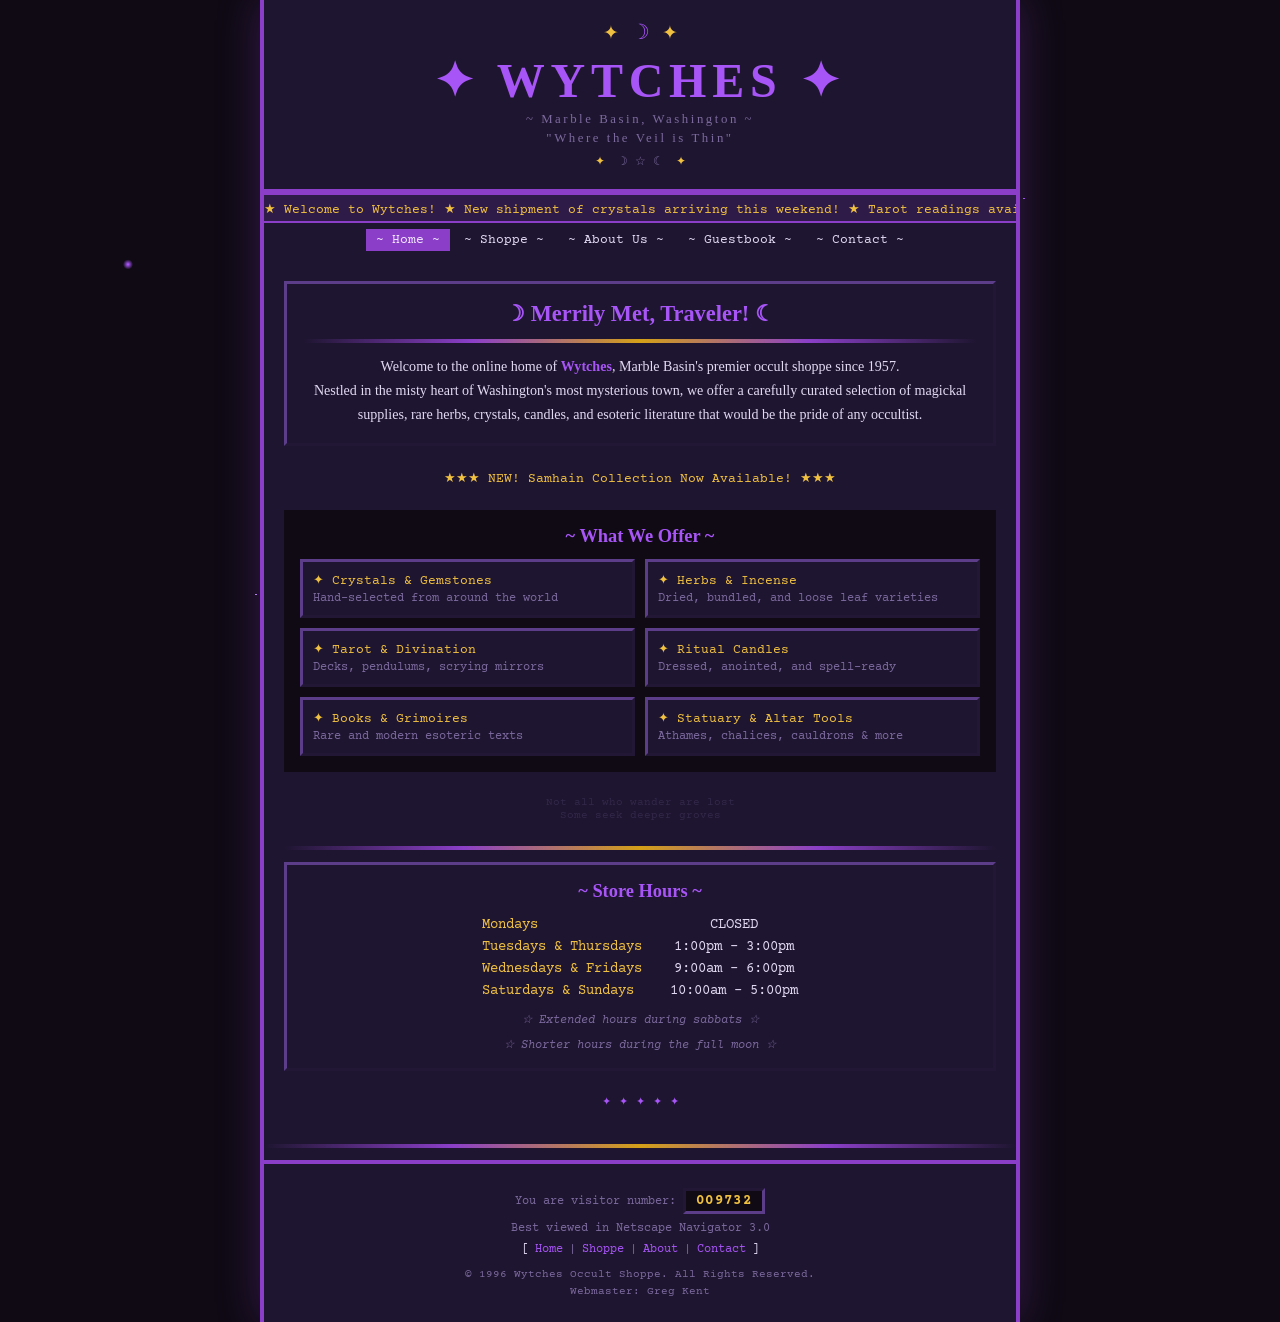
==== commit cae8f195: "Adding in the Inner Circle check" ====
--- a/index.html
+++ b/index.html
@@ -1,13 +1,37 @@
 <!DOCTYPE html>
 <html lang="en">
+
 <head>
   <meta charset="UTF-8" />
   <meta name="viewport" content="width=device-width, initial-scale=1.0" />
   <title>WYTCHES — Marble Basin, Washington</title>
-  <link rel="preconnect" href__="https://fonts.googleapis.com" />
-  <link rel="preconnect" href__="https://fonts.gstatic.com" crossorigin />
-  <link href__="https://fonts.googleapis.com/css2?family=IM+Fell+English+SC&family=Courier+Prime&display=swap" rel="stylesheet" />
+  <link href="https://fonts.googleapis.com/css2?family=IM+Fell+English+SC&family=Courier+Prime&display=swap" rel="stylesheet" />
   <link rel="stylesheet" href="src/CSS/styles.css">
+  <style>
+    @media (min-width: 480px) {
+      .offer-grid {
+        grid-template-columns: repeat(12, [col-start] 1fr);
+      }
+
+      .offer-card:nth-child(odd) {
+        grid-column: col-start / span 6;
+      }
+
+      .offer-card:nth-child(even) {
+        grid-column: 7 / span 6;
+      }
+    }
+
+    @media (max-width: 480px) {
+      .offer-grid {
+        grid-template-columns: 1fr;
+      }
+
+      .offer-card {
+        grid-column: 1fr;
+      }
+    }
+  </style>
 </head>
 
 <body>
@@ -34,16 +58,16 @@
     <div class="marquee-bar">
       <span class="marquee-inner">
         ★ Welcome to Wytches! ★ New shipment of crystals arriving this weekend! ★ Tarot readings available Tues & Thurs at the <a href="https://www.RocCafeAndCoffee.com">Roc Cafe</a>
-        </span>
-        <span class="marquee-inner">
-          ★ Welcome to Wytches! ★ New shipment of crystals arriving this weekend! ★ Tarot readings available Tues & Thurs at the <a href="https://www.RocCafeAndCoffee.com">Roc Cafe</a>
+      </span>
+      <span class="marquee-inner">
+        ★ Welcome to Wytches! ★ New shipment of crystals arriving this weekend! ★ Tarot readings available Tues & Thurs at the <a href="https://www.RocCafeAndCoffee.com">Roc Cafe</a>
       </span>
     </div>
 
     <nav>
       <div class="nav-inner">
         <a href__="index.html" class="active">~ Home ~</a>
-        <a href__="shoppe.html">~ Shoppe ~</a>
+        <a href="shoppe.html">~ Shoppe ~</a>
         <a href__="about.html">~ About Us ~</a>
         <a href__="guestbook.html">~ Guestbook ~</a>
         <a href__="contact.html">~ Contact ~</a>
@@ -98,8 +122,8 @@
       </div>
 
       <!-- Hidden link -->
-      <a href__="inner-circle.html" class="hidden-quote">
-        "Not all who wander are lost"<br>"Some seek deeper groves"
+      <a href="inner_circle.html" class="hidden-quote">
+        Not all who wander are lost<br>Some seek deeper groves
       </a>
 
       <div class="retro-hr"></div>
@@ -137,10 +161,12 @@
         <span class="star" style="animation-delay:0.9s">✦</span>
         <span class="star" style="animation-delay:1.2s">✦</span>
       </div>
+
     </main>
 
+    <div class="retro-hr"></div>
+
     <footer>
-      <div class="retro-hr" style="margin-bottom:16px;"></div>
 
       <p class="counter-label">
         You are visitor number:
@@ -181,4 +207,5 @@
   </script>
 
 </body>
+
 </html>
--- a/src/CSS/styles.css
+++ b/src/CSS/styles.css
@@ -8,8 +8,9 @@
 
 :root {
   --bg: #0f0a14;
-  --bg-card: #1a1225;
-  --bg-sec: #1e1530;
+  --bg-phase1: #1e1530;
+  --bg-phase2: #2b1e46;
+  --bg-phase3: #3f2c64;
   --purple: #8b3fc8;
   --purple-lt: #a855f7;
   --gold: #d4a017;
@@ -28,8 +29,8 @@
 
   /* starfield background */
   background-image:
-    radial-gradient(1px 1px at 10% 20%, var(--purple-lt) 50%, transparent 50%),
-    radial-gradient(1px 1px at 30% 70%, var(--gold) 50%, transparent 50%),
+    radial-gradient(1px 1px at 10% 20%, var(--purple-lt) 50%, transparent 500%),
+    radial-gradient(1px 1px at 30% 70%, var(--gold) 50%, transparent 500%),
     radial-gradient(1px 1px at 50% 10%, var(--purple-lt) 50%, transparent 50%),
     radial-gradient(1px 1px at 70% 50%, var(--gold) 50%, transparent 50%),
     radial-gradient(1px 1px at 90% 80%, var(--purple-lt) 50%, transparent 50%),
@@ -47,7 +48,7 @@
 .wrapper {
   max-width: 760px;
   margin: 0 auto;
-  background-color: var(--bg-card);
+  background-color: var(--bg-phase1);
   border-left: 4px solid var(--purple);
   border-right: 4px solid var(--purple);
   min-height: 100vh;
@@ -62,10 +63,10 @@
 }
 
 .bevel-raised {
-  border: 3px outset #5b3d8a;
+  border: 3px outset var(--border);
 }
 .bevel-inset {
-  border: 3px inset #5b3d8a;
+  border: 3px inset var(--border);
 }
 
 .retro-hr {
@@ -86,7 +87,7 @@
 header {
   text-align: center;
   padding: 20px 16px;
-  background-color: var(--bg-sec);
+  background-color: var(--bg-phase1);
   border-bottom: 4px solid var(--purple);
 }
 
@@ -157,11 +158,11 @@
   animation: marquee 20s linear infinite;
 }
 
-.marquee-bar:hover span{
+.marquee-bar:hover span {
   animation-play-state: paused;
 }
 
-.marquee-bar a{
+.marquee-bar a {
   text-decoration: none;
   color: var(--gold-lt);
 }
@@ -177,8 +178,7 @@
 
 /* Navigation */
 nav {
-  background-color: var(--bg-sec);
-  border: 3px outset #5b3d8a;
+  background-color: var(--bg-phase1);
   padding: 6px;
   text-align: center;
 }
@@ -212,15 +212,15 @@
 
 /* Section boxes */
 .box-raised {
-  background-color: var(--bg-sec);
-  border: 3px outset #5b3d8a;
+  background-color: var(--bg-phase1);
+  border: 3px outset var(--border);
   padding: 16px;
   margin-bottom: 24px;
 }
 
 .box-inset {
   background-color: var(--bg);
-  border: 3px inset #5b3d8a;
+  border: 3px black;
   padding: 16px;
   margin-bottom: 24px;
 }
@@ -260,24 +260,41 @@
 }
 
 /* Offerings */
+
+.offer-card {
+  background-color: var(--bg-phase1);
+  border: 3px outset var(--border);
+  padding: 10px;
+}
+
 .offer-grid {
   display: grid;
-  grid-template-columns: 1fr 1fr;
   gap: 10px;
   text-align: left;
   margin-top: 4px;
 }
 
+@media (min-width: 480px) {
+  .offer-grid {
+    grid-template-columns: repeat(12, [col-start] 1fr);
+  }
+
+  .offer-card:nth-child(odd) {
+    grid-column: col-start / span 6;
+  }
+
+  .offer-card:nth-child(even) {
+    grid-column: 7 / span 6;
+  }
+}
+
 @media (max-width: 480px) {
   .offer-grid {
     grid-template-columns: 1fr;
   }
-}
-
-.offer-card {
-  background-color: var(--bg-sec);
-  border: 3px outset #5b3d8a;
-  padding: 10px;
+  .offer-card {
+    grid-column: 1fr;
+  }
 }
 
 .offer-card .title {
@@ -358,9 +375,9 @@
 footer {
   text-align: center;
   padding: 24px 16px;
-  background-color: var(--bg-sec);
+  background-color: var(--bg-phase1);
   border-top: 4px solid var(--purple);
-  margin-top: 32px;
+  margin-top: 10px;
 }
 
 footer .counter-label {
@@ -372,7 +389,7 @@
 
 .counter-display {
   background-color: var(--bg);
-  border: 3px inset #5b3d8a;
+  border: 3px inset var(--border);
   padding: 2px 10px;
   color: var(--gold-lt);
   font-family: "Courier Prime", monospace;
@@ -412,20 +429,6 @@
   color: var(--text-muted);
 }
 
-.hidden-pentagram {
-  font-size: 1.1rem;
-  color: var(--text-muted);
-  text-decoration: none;
-  cursor: default;
-  display: block;
-  margin-bottom: 8px;
-}
-
-.hidden-pentagram:hover {
-  cursor: pointer;
-  text-shadow: 0 0 10px var(--purple-lt);
-}
-
 .copyright {
   font-family: "Courier Prime", monospace;
   font-size: 0.7rem;
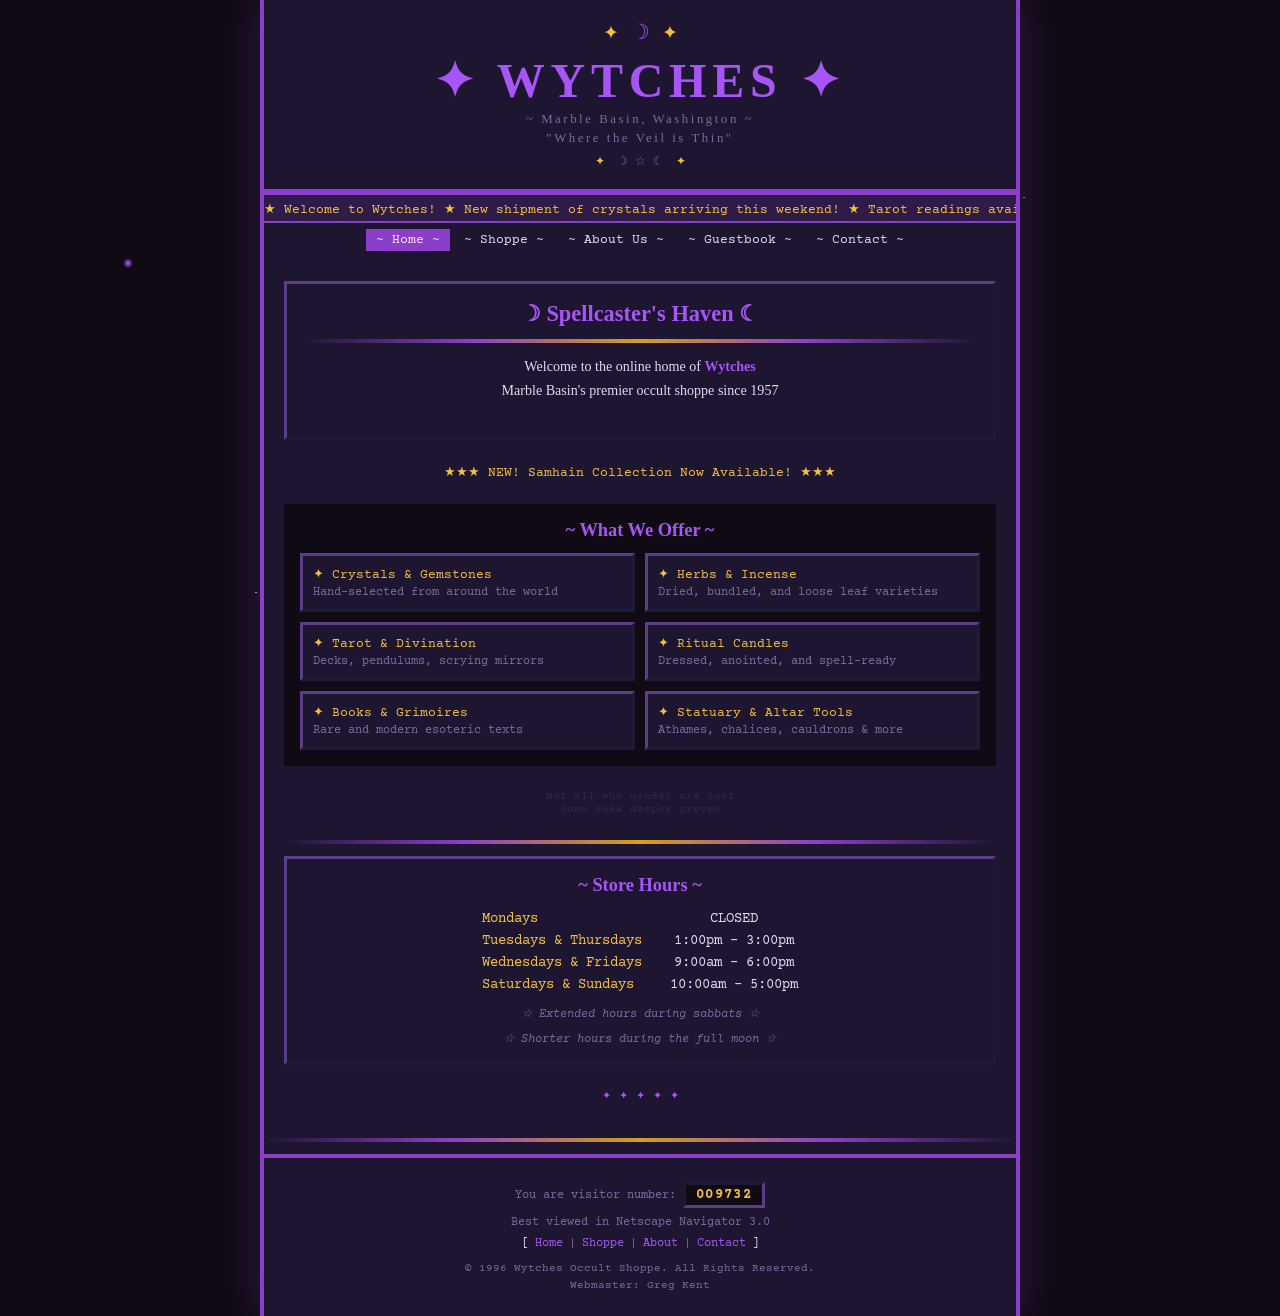
==== commit a2497d50: "Added more to the About Us page" ====
--- a/index.html
+++ b/index.html
@@ -66,9 +66,9 @@
 
     <nav>
       <div class="nav-inner">
-        <a href__="index.html" class="active">~ Home ~</a>
+        <a href="index.html" class="active">~ Home ~</a>
         <a href="shoppe.html">~ Shoppe ~</a>
-        <a href__="about.html">~ About Us ~</a>
+        <a href="about.html">~ About Us ~</a>
         <a href__="guestbook.html">~ Guestbook ~</a>
         <a href__="contact.html">~ Contact ~</a>
       </div>
@@ -77,14 +77,13 @@
     <main>
       <!-- Welcome -->
       <div class="box-raised">
-        <h2>&#9789; Merrily Met, Traveler! &#9790;</h2>
+        <h2>&#9789; Spellcaster's Haven &#9790;</h2>
         <div class="retro-hr"></div>
         <p class="body-text">
-          Welcome to the online home of <strong>Wytches</strong>, Marble Basin's premier occult shoppe since 1957.
+          Welcome to the online home of <strong>Wytches</strong>
+          <br>Marble Basin's premier occult shoppe since 1957
         </p>
-        <p class="body-text">
-          Nestled in the misty heart of Washington's most mysterious town, we offer a carefully curated selection of magickal supplies, rare herbs, crystals, candles, and esoteric literature that would be the pride of any occultist.
-        </p>
+        <br>
       </div>
 
       <!-- Blink notice -->
@@ -122,7 +121,7 @@
       </div>
 
       <!-- Hidden link -->
-      <a href="inner_circle.html" class="hidden-quote">
+      <a href="asItWasKnown.html" class="hidden-quote">
         Not all who wander are lost<br>Some seek deeper groves
       </a>
 
--- a/src/CSS/styles.css
+++ b/src/CSS/styles.css
@@ -18,6 +18,7 @@
   --text: #e2d9f3;
   --text-muted: #7c6a9e;
   --border: #5b3d8a;
+  --WARNING: #930205;
   --radius: 0px;
 }
 
@@ -51,7 +52,6 @@
   background-color: var(--bg-phase1);
   border-left: 4px solid var(--purple);
   border-right: 4px solid var(--purple);
-  min-height: 100vh;
   box-shadow: 0 0 40px rgba(139, 63, 200, 0.3);
 }
 
@@ -246,6 +246,14 @@
   line-height: 1.7;
 }
 
+.simple-text {
+  font-family: 'Courier New', Courier, monospace;
+  text-indent: 40px;
+  font-size: 0.85rem;
+  text-align: left;
+  margin-bottom: 5px;
+}
+
 .body-text strong {
   color: var(--purple-lt);
 }
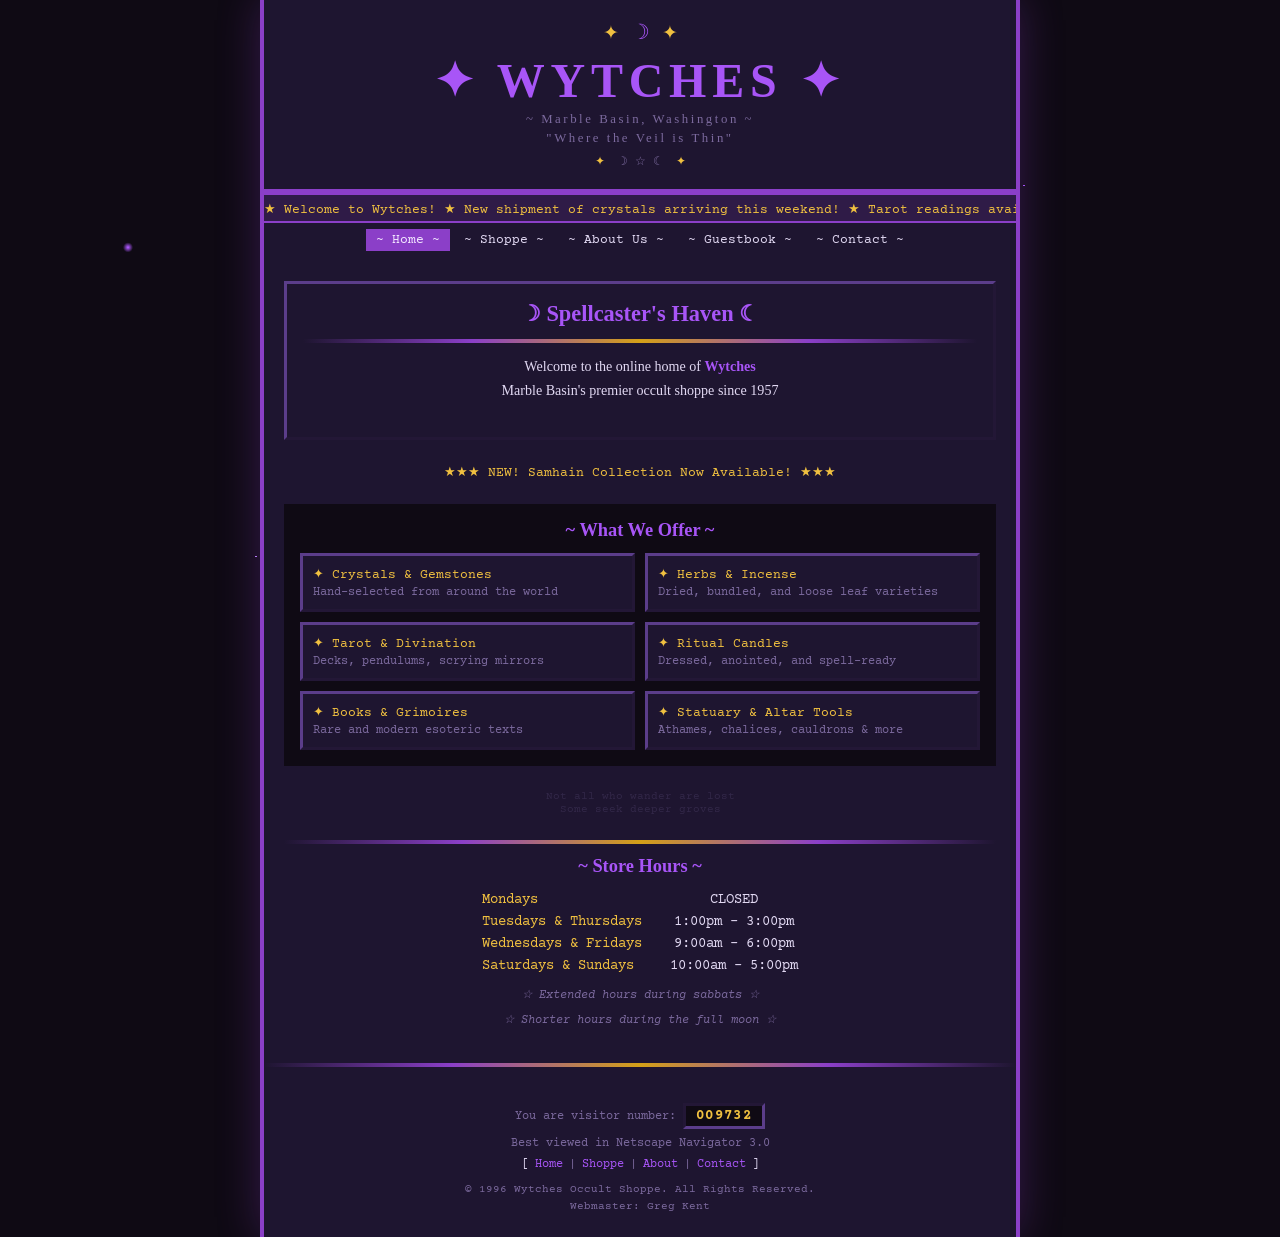
==== commit 792a2e73: "Adding more functionality to the Shoppe page" ====
--- a/index.html
+++ b/index.html
@@ -128,7 +128,7 @@
       <div class="retro-hr"></div>
 
       <!-- Store hours -->
-      <div class="box-raised">
+      <div>
         <h3>~ Store Hours ~</h3>
         <table class="hours-table">
           <tr>
@@ -150,15 +150,6 @@
         </table>
         <p class="hours-note">&#9734; Extended hours during sabbats &#9734;</p>
         <p class="hours-note">&#9734; Shorter hours during the full moon &#9734;</p>
-      </div>
-
-      <!-- Twinkling stars -->
-      <div class="star-row">
-        <span class="star" style="animation-delay:0s">✦</span>
-        <span class="star" style="animation-delay:0.3s">✦</span>
-        <span class="star" style="animation-delay:0.6s">✦</span>
-        <span class="star" style="animation-delay:0.9s">✦</span>
-        <span class="star" style="animation-delay:1.2s">✦</span>
       </div>
 
     </main>
--- a/src/CSS/styles.css
+++ b/src/CSS/styles.css
@@ -384,7 +384,6 @@
   text-align: center;
   padding: 24px 16px;
   background-color: var(--bg-phase1);
-  border-top: 4px solid var(--purple);
   margin-top: 10px;
 }
 
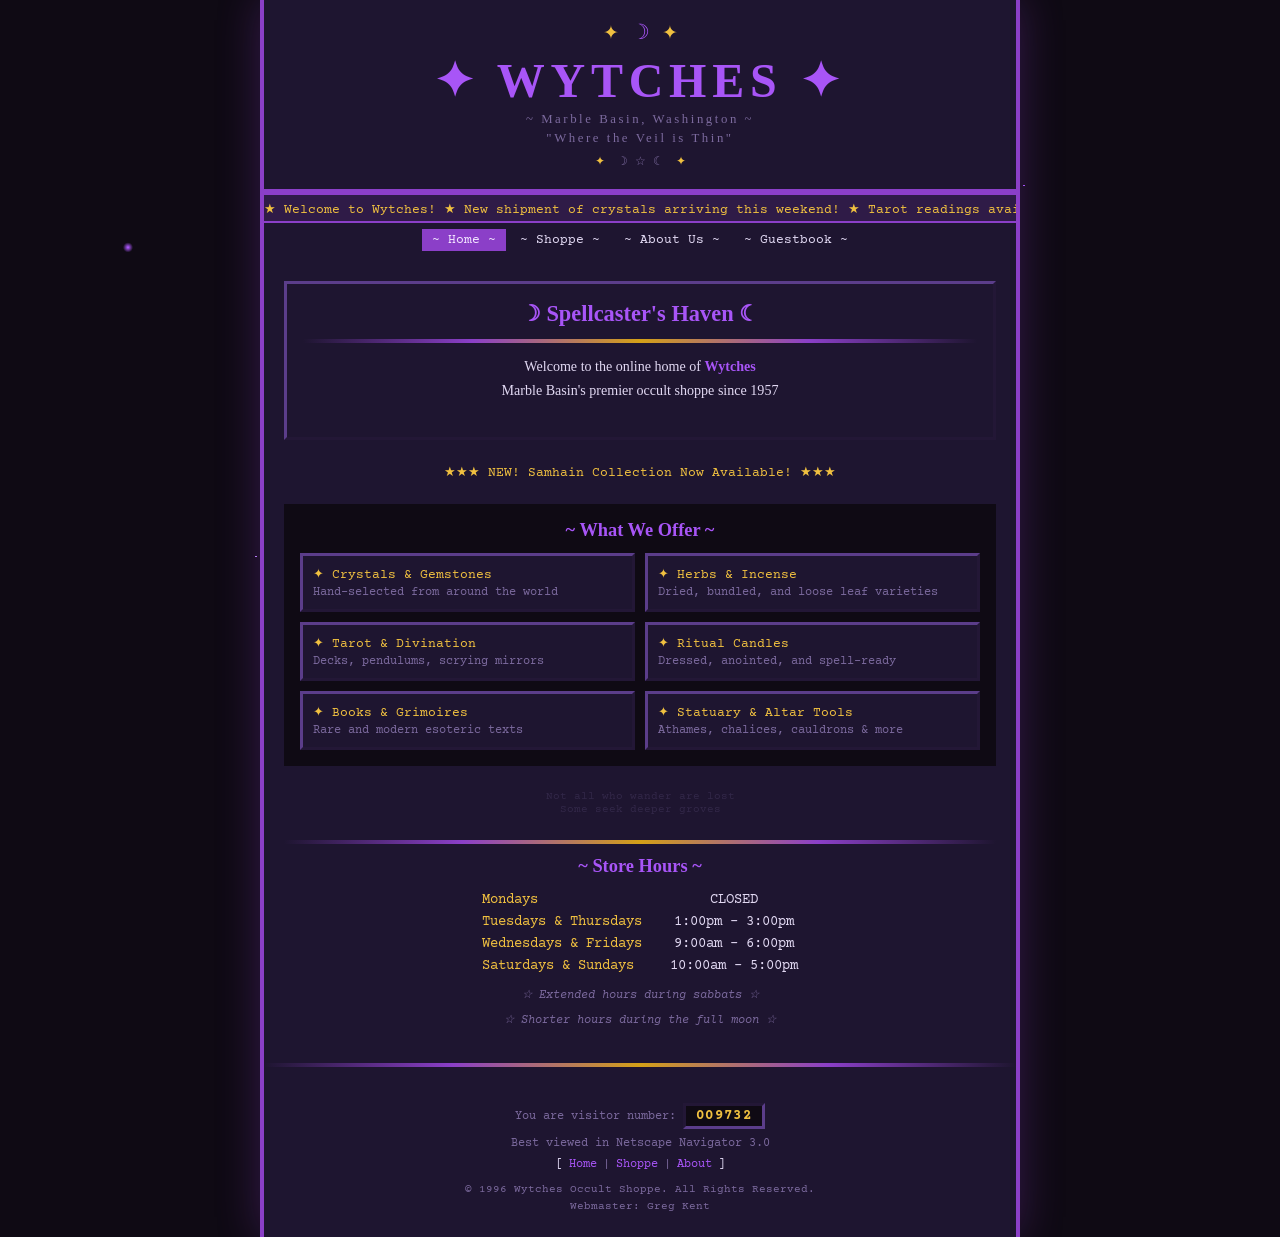
==== commit b8b59182: "Adding guestbook" ====
--- a/index.html
+++ b/index.html
@@ -69,8 +69,7 @@
         <a href="index.html" class="active">~ Home ~</a>
         <a href="shoppe.html">~ Shoppe ~</a>
         <a href="about.html">~ About Us ~</a>
-        <a href__="guestbook.html">~ Guestbook ~</a>
-        <a href__="contact.html">~ Contact ~</a>
+        <a href="guestbook.html">~ Guestbook ~</a>
       </div>
     </nav>
 
@@ -167,13 +166,11 @@
 
       <div class="footer-links">
         <span>[ </span>
-        <a href__="index.html">Home</a>
+        <a href="index.html">Home</a>
         <span class="sep">|</span>
-        <a href__="shoppe.html">Shoppe</a>
+        <a href="shoppe.html">Shoppe</a>
         <span class="sep">|</span>
-        <a href__="about.html">About</a>
-        <span class="sep">|</span>
-        <a href__="contact.html">Contact</a>
+        <a href="about.html">About</a>
         <span> ]</span>
       </div>
 
